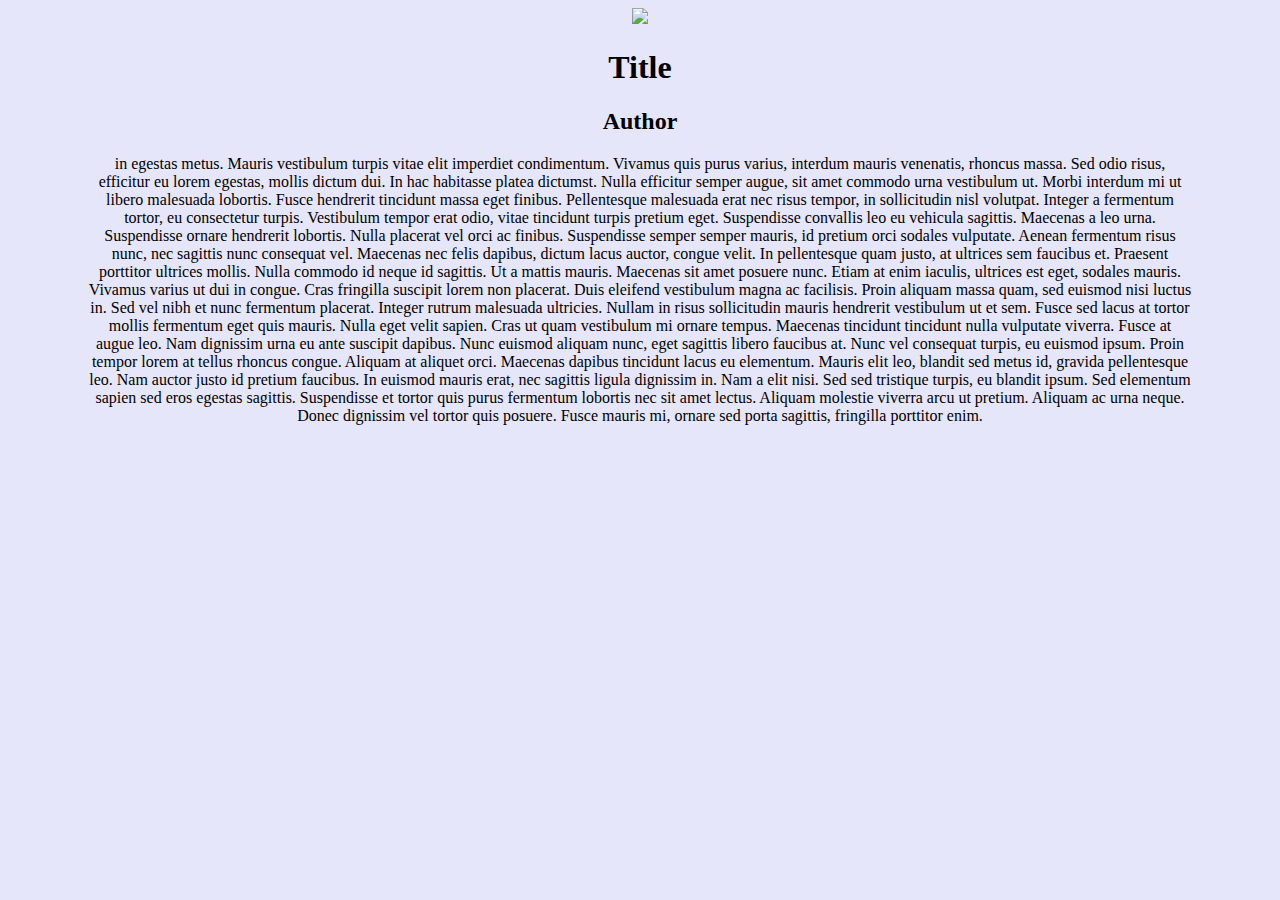
==== Le_website.html @ 527818f0 "Add files via upload" ====
<!DOCTYPE html>
<html>
<style>
        body{
                text-align: center;
                justify-content: center;
        }

</style>
            
<img src="https://www.demilked.com/magazine/wp-content/uploads/2018/03/5aaa1cc36581b-funny-weird-wtf-stock-photos-7-5a391ad5a43f9__700.jpg">

        

<h1>Title</h1>
<h2>Author</h2>
<body bgcolor="#E6E6FA">
        
        <p style="margin-left: 80px; margin-right: 80px;">
        in egestas metus. Mauris vestibulum turpis vitae elit imperdiet condimentum. Vivamus quis purus varius, interdum mauris venenatis, rhoncus massa. Sed odio risus, efficitur eu lorem egestas, mollis dictum dui. In hac habitasse platea dictumst. Nulla efficitur semper augue, sit amet commodo urna vestibulum ut. Morbi interdum mi ut libero malesuada lobortis. Fusce hendrerit tincidunt massa eget finibus. Pellentesque malesuada erat nec risus tempor, in sollicitudin nisl volutpat. Integer a fermentum tortor, eu consectetur turpis. Vestibulum tempor erat odio, vitae tincidunt turpis pretium eget. Suspendisse convallis leo eu vehicula sagittis. Maecenas a leo urna. Suspendisse ornare hendrerit lobortis. Nulla placerat vel orci ac finibus.

        Suspendisse semper semper mauris, id pretium orci sodales vulputate. Aenean fermentum risus nunc, nec sagittis nunc consequat vel. Maecenas nec felis dapibus, dictum lacus auctor, congue velit. In pellentesque quam justo, at ultrices sem faucibus et. Praesent porttitor ultrices mollis. Nulla commodo id neque id sagittis. Ut a mattis mauris. Maecenas sit amet posuere nunc. Etiam at enim iaculis, ultrices est eget, sodales mauris. Vivamus varius ut dui in congue. Cras fringilla suscipit lorem non placerat.
        
        Duis eleifend vestibulum magna ac facilisis. Proin aliquam massa quam, sed euismod nisi luctus in. Sed vel nibh et nunc fermentum placerat. Integer rutrum malesuada ultricies. Nullam in risus sollicitudin mauris hendrerit vestibulum ut et sem. Fusce sed lacus at tortor mollis fermentum eget quis mauris. Nulla eget velit sapien. Cras ut quam vestibulum mi ornare tempus. Maecenas tincidunt tincidunt nulla vulputate viverra. Fusce at augue leo.
        
        Nam dignissim urna eu ante suscipit dapibus. Nunc euismod aliquam nunc, eget sagittis libero faucibus at. Nunc vel consequat turpis, eu euismod ipsum. Proin tempor lorem at tellus rhoncus congue. Aliquam at aliquet orci. Maecenas dapibus tincidunt lacus eu elementum. Mauris elit leo, blandit sed metus id, gravida pellentesque leo. Nam auctor justo id pretium faucibus.
        
        In euismod mauris erat, nec sagittis ligula dignissim in. Nam a elit nisi. Sed sed tristique turpis, eu blandit ipsum. Sed elementum sapien sed eros egestas sagittis. Suspendisse et tortor quis purus fermentum lobortis nec sit amet lectus. Aliquam molestie viverra arcu ut pretium. Aliquam ac urna neque. Donec dignissim vel tortor quis posuere. Fusce mauris mi, ornare sed porta sagittis, fringilla porttitor enim.
        </p>


    </body>



</html>
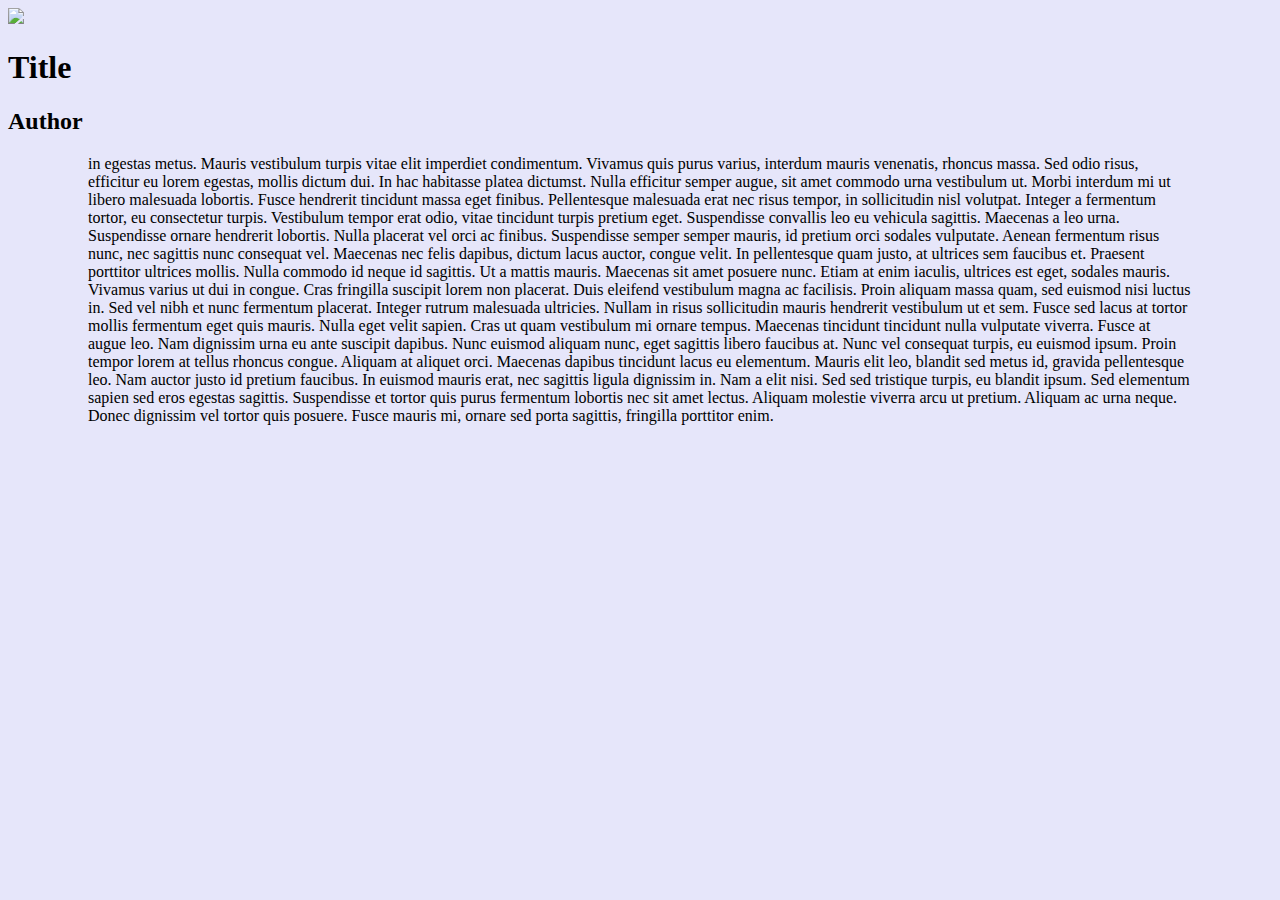
==== commit ae5187d8: "Add files via upload" ====
--- a/Le_website.html
+++ b/Le_website.html
@@ -1,22 +1,18 @@
 <!DOCTYPE html>
 <html>
-<style>
-        body{
-                text-align: center;
-                justify-content: center;
-        }
+        <link rel="stylesheet" type="text/css" href="stupid.css">
+  
+   <div><img src="https://www.demilked.com/magazine/wp-content/uploads/2018/03/5aaa1cc36581b-funny-weird-wtf-stock-photos-7-5a391ad5a43f9__700.jpg"></div> 
 
-</style>
-            
-<img src="https://www.demilked.com/magazine/wp-content/uploads/2018/03/5aaa1cc36581b-funny-weird-wtf-stock-photos-7-5a391ad5a43f9__700.jpg">
 
         
 
-<h1>Title</h1>
-<h2>Author</h2>
+<div><h1>Title</h1></div>
+<div><h2>Author</h2></div>
 <body bgcolor="#E6E6FA">
         
-        <p style="margin-left: 80px; margin-right: 80px;">
+        <div><p style="margin-left: 80px; margin-right: 80px;">
+       
         in egestas metus. Mauris vestibulum turpis vitae elit imperdiet condimentum. Vivamus quis purus varius, interdum mauris venenatis, rhoncus massa. Sed odio risus, efficitur eu lorem egestas, mollis dictum dui. In hac habitasse platea dictumst. Nulla efficitur semper augue, sit amet commodo urna vestibulum ut. Morbi interdum mi ut libero malesuada lobortis. Fusce hendrerit tincidunt massa eget finibus. Pellentesque malesuada erat nec risus tempor, in sollicitudin nisl volutpat. Integer a fermentum tortor, eu consectetur turpis. Vestibulum tempor erat odio, vitae tincidunt turpis pretium eget. Suspendisse convallis leo eu vehicula sagittis. Maecenas a leo urna. Suspendisse ornare hendrerit lobortis. Nulla placerat vel orci ac finibus.
 
         Suspendisse semper semper mauris, id pretium orci sodales vulputate. Aenean fermentum risus nunc, nec sagittis nunc consequat vel. Maecenas nec felis dapibus, dictum lacus auctor, congue velit. In pellentesque quam justo, at ultrices sem faucibus et. Praesent porttitor ultrices mollis. Nulla commodo id neque id sagittis. Ut a mattis mauris. Maecenas sit amet posuere nunc. Etiam at enim iaculis, ultrices est eget, sodales mauris. Vivamus varius ut dui in congue. Cras fringilla suscipit lorem non placerat.
@@ -26,11 +22,13 @@
         Nam dignissim urna eu ante suscipit dapibus. Nunc euismod aliquam nunc, eget sagittis libero faucibus at. Nunc vel consequat turpis, eu euismod ipsum. Proin tempor lorem at tellus rhoncus congue. Aliquam at aliquet orci. Maecenas dapibus tincidunt lacus eu elementum. Mauris elit leo, blandit sed metus id, gravida pellentesque leo. Nam auctor justo id pretium faucibus.
         
         In euismod mauris erat, nec sagittis ligula dignissim in. Nam a elit nisi. Sed sed tristique turpis, eu blandit ipsum. Sed elementum sapien sed eros egestas sagittis. Suspendisse et tortor quis purus fermentum lobortis nec sit amet lectus. Aliquam molestie viverra arcu ut pretium. Aliquam ac urna neque. Donec dignissim vel tortor quis posuere. Fusce mauris mi, ornare sed porta sagittis, fringilla porttitor enim.
-        </p>
+        </p></div>
 
 
     </body>
 
+    <meta name="viewport" content="width=device-width, initial-scale=1.0">
+
 
 
 </html>